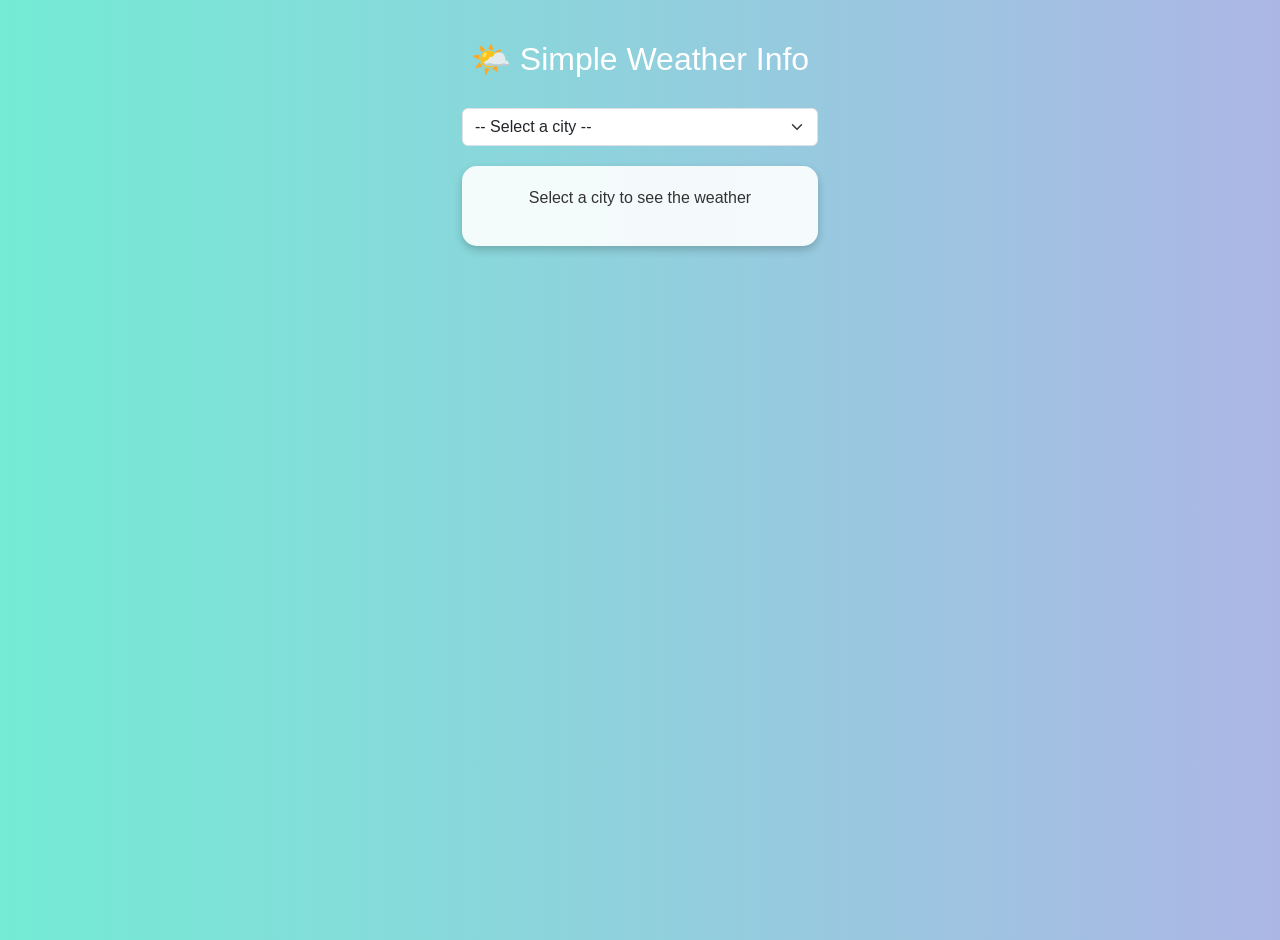
==== WeatherAPI/index.html @ 16983c79 "donee" ====
<!doctype html>
<html lang="en">

<head>
    <meta charset="UTF-8">
    <meta name="viewport" content="width=device-width, initial-scale=1">
    <title>Weather App</title>
    <link href="https://cdn.jsdelivr.net/npm/bootstrap@5.3.5/dist/css/bootstrap.min.css" rel="stylesheet">
    <link rel="stylesheet" href="style.css">
    <style>
       
    </style>
</head>

<body>

    <div class="container text-center">
        <h2>🌤️ Simple Weather Info</h2>

        <div class="row justify-content-center">
            <div class="col-md-4">
                <select id="cities" class="form-select" onchange="getWeather()">
                    <option value="">-- Select a city --</option>
                </select>
            </div>
        </div>

        <div class="row justify-content-center">
            <div class="col-md-4">
                <div id="weather-info">
                    <p>Select a city to see the weather</p>
                </div>
            </div>
        </div>
    </div>

    <script src="script.js">  </script>

</body>

</html>
---- WeatherAPI/style.css ----
body {
    background: linear-gradient(to right, #74ebd5, #ACB6E5);
    min-height: 100vh;
    margin: 0;
    font-family: 'Segoe UI', Tahoma, Geneva, Verdana, sans-serif;
    color: #333;
}

h2 {
    margin-top: 40px;
    margin-bottom: 30px;
    color: #fff;
}

#weather-info {
    margin-top: 20px;
    background: rgba(255, 255, 255, 0.9);
    padding: 20px;
    border-radius: 15px;
    box-shadow: 0 4px 8px rgba(0,0,0,0.2);
}
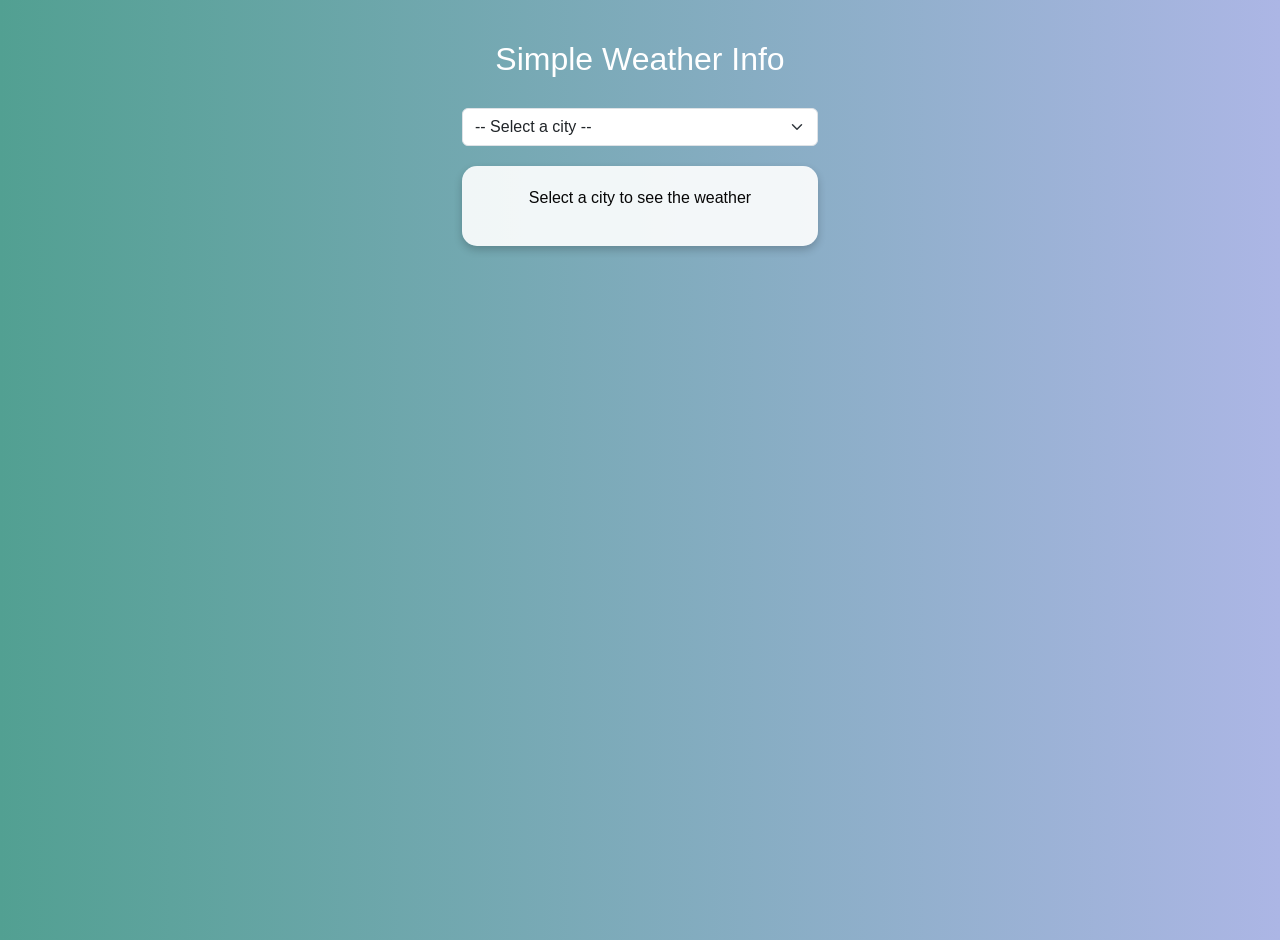
==== commit eb8e74b7: "done" ====
--- a/WeatherAPI/index.html
+++ b/WeatherAPI/index.html
@@ -13,13 +13,15 @@
 </head>
 
 <body>
-
+    <!-- <h5>${name}</h5>
+    <p>Temperature: ${temp} °C</p>
+     -->
     <div class="container text-center">
-        <h2>🌤️ Simple Weather Info</h2>
+        <h2> Simple Weather Info</h2>
 
         <div class="row justify-content-center">
             <div class="col-md-4">
-                <select id="cities" class="form-select" onchange="getWeather()">
+                <select id="cities" class="form-select" onchange="display()">
                     <option value="">-- Select a city --</option>
                 </select>
             </div>
@@ -27,7 +29,7 @@
 
         <div class="row justify-content-center">
             <div class="col-md-4">
-                <div id="weather-info">
+                <div id="weather">
                     <p>Select a city to see the weather</p>
                 </div>
             </div>
--- a/WeatherAPI/style.css
+++ b/WeatherAPI/style.css
@@ -1,9 +1,9 @@
 body {
-    background: linear-gradient(to right, #74ebd5, #ACB6E5);
+    background: linear-gradient(to right, #52a092, #ACB6E5);
     min-height: 100vh;
     margin: 0;
-    font-family: 'Segoe UI', Tahoma, Geneva, Verdana, sans-serif;
-    color: #333;
+    font-family:  sans-serif;
+    color: #070707;
 }
 
 h2 {
@@ -12,7 +12,7 @@
     color: #fff;
 }
 
-#weather-info {
+#weather{
     margin-top: 20px;
     background: rgba(255, 255, 255, 0.9);
     padding: 20px;
